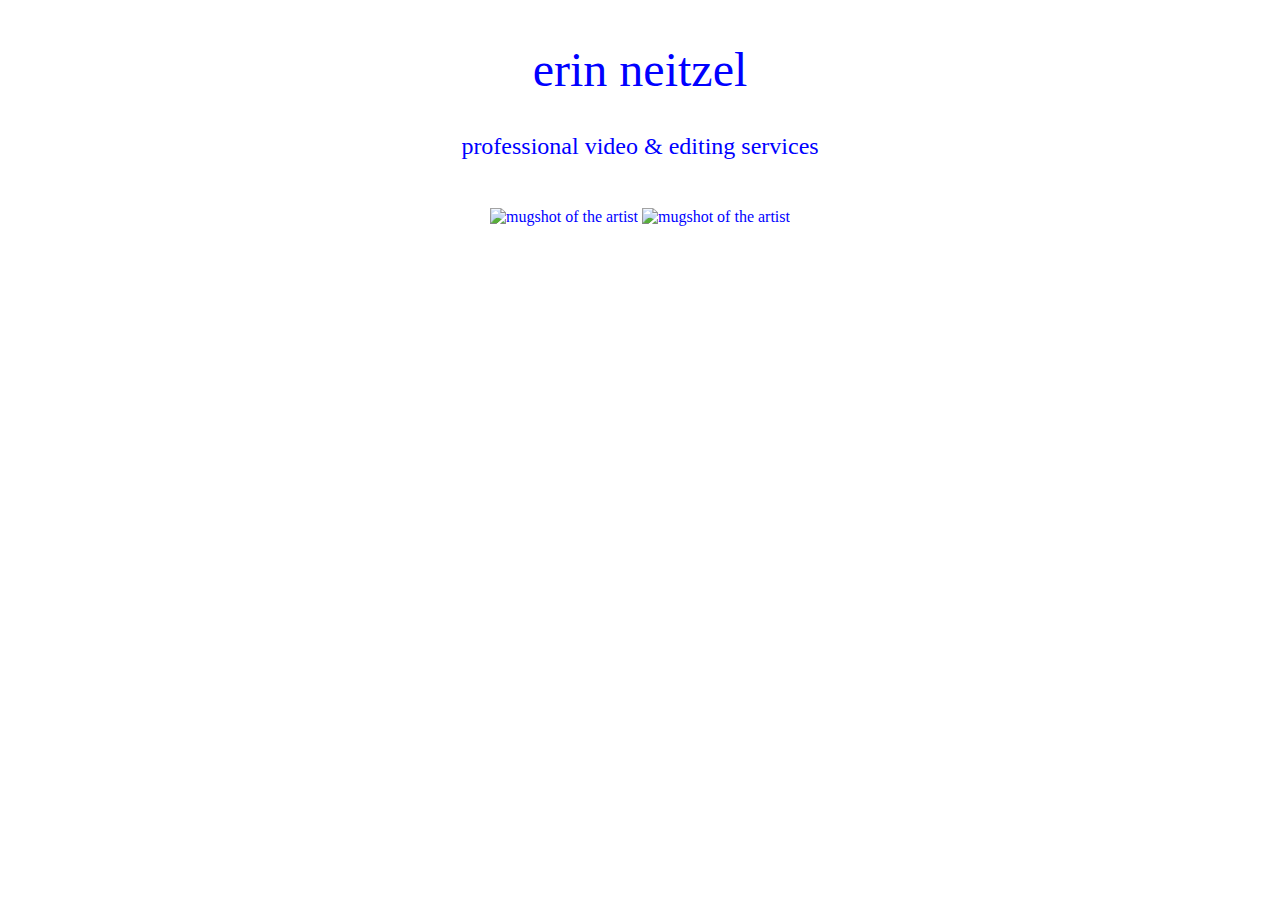
==== about.html @ 4c71f0fe "Rename about to about.html" ====
<!DOCTYPE html>
<html lang="en">
<meta charset="UTF-8" />
<meta name="viewport" content="width=device-width, initial-scale=1.0, user-scalable=no" />

<head>

<title>Erin Neitzel</title>
<link rel="stylesheet" type="text/css" href="form.css" />
<script type="text/javascript" src="cursor.js"></script>

</head>
<body>

<h1><a href="index.html">erin neitzel</a></h1>
<h3>professional video & editing services</h3>


<img src="https://64.media.tumblr.com/067a2b788a0b8f9ec3c499aa7badfafb/5759aa0b003728ee-44/s2048x3072/1f2dd70441b2c28ba35fec8fc0acf468e55d8856.jpg" alt="mugshot of the artist" style="width:500px;height:300px;"> 

<img src="https://64.media.tumblr.com/71dc3f545cb78d51028bef1641fa8e0a/5759aa0b003728ee-87/s2048x3072/ad8ec772a8dad4380c026728785e72ba7432bd02.jpg" alt="mugshot of the artist" style="width:500px;height:300px;"> 




</body>
</html>
---- form.css ----
body{
  font-family: 'Times New Roman', serif;
  text-align: center;
  color: blue;
  background-color: white;
}

h1{
  font-weight: 500;
  font-size: 3em;
  margin-bottom: .3em;
}

h3{
  font-weight: 300;
  font-size: 1.5em;
  margin-bottom: 2em;
}
 

a, a:visited {
  color: blue;
  text-decoration: none;
  line-height: 1.6em;
}

a:hover {
  color: blue;
  text-decoration: underline;
  text-transform: uppercase;
}

.button {
  background-color: white;
  border: none;
  color: blue;
  padding: 20px 32px;
  text-align: center;
  text-decoration: none;
  display: inline-block;
  font-size: 22px;
  margin: 4px 2px;
  transition-duration: 0.4s;
  cursor: pointer;
}

.button1 {
  background-color: white; 
  color: blue; 
}  

.button1:hover {
  background-image: url('https://64.media.tumblr.com/04abebfd35d53b43c7a9256bedda306d/c22743b277d0e807-0b/s400x600/9feebdc5dd7bf3eb1e0193dd43332085655ca4a6.jpg');
  color: white;
}


.button2 {
  background-color: white; 
  color: blue; 
}  

.button2:hover {
  background-image: url('https://64.media.tumblr.com/d2f8dde15e67d0098fbe59a526398812/e018291a360a8eb4-ac/s250x400/54b97940cb6db73b5f521f101c93510cca9b5b82.png');
  color: white;
}


.button3 {
  background-color: white; 
  color: blue; 
}  

.button3:hover {
  background-image: url('https://64.media.tumblr.com/7c003ebb932207931768c40aaea58e82/3ceb5451fec45c5d-67/s100x200/08c2ea01229116d5f9cbd8e1dd3a901c87cec598.png');
  color: white;
}

</style>
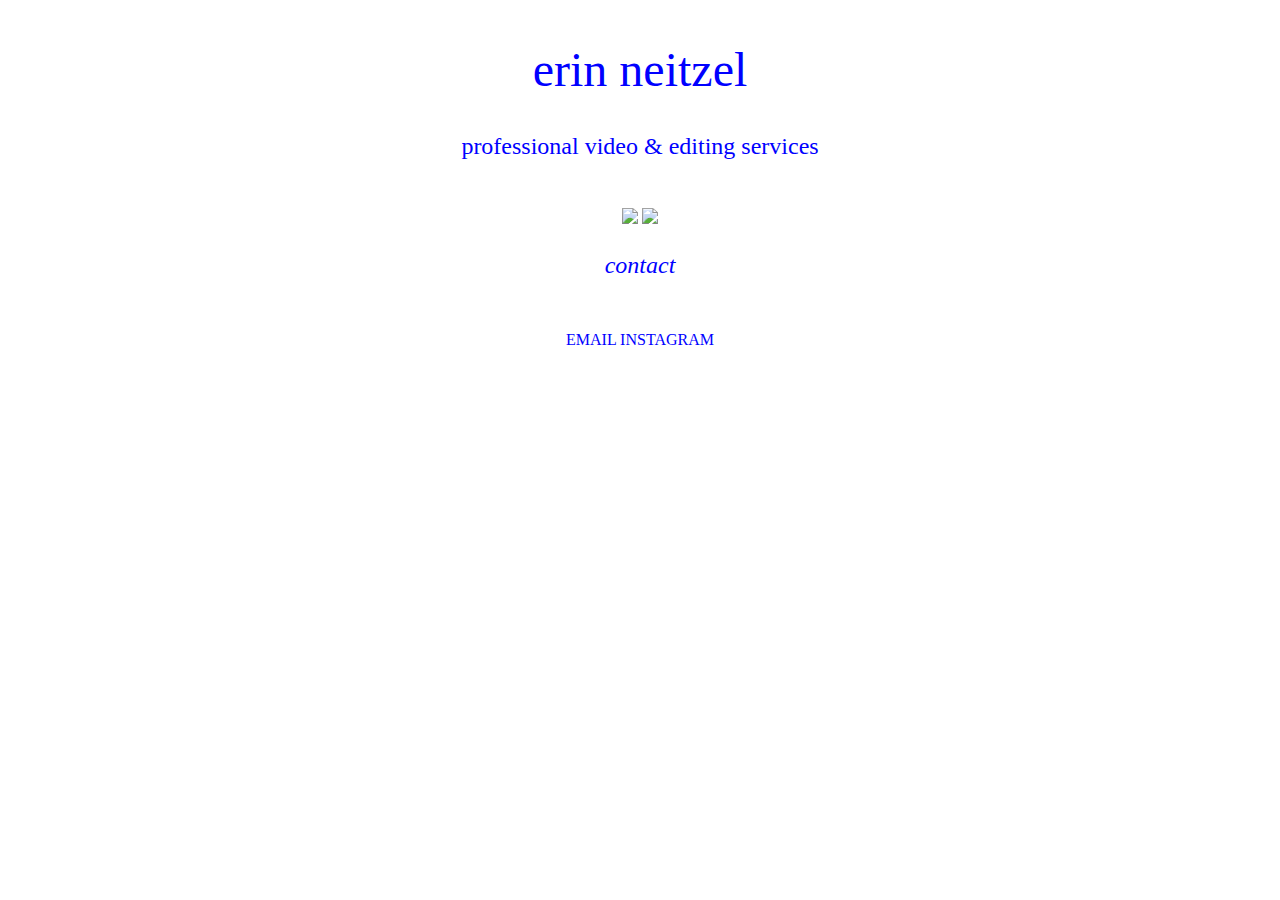
==== commit 78249a3a: "Update about.html" ====
--- a/about.html
+++ b/about.html
@@ -16,11 +16,19 @@
 <h3>professional video & editing services</h3>
 
 
-<img src="https://64.media.tumblr.com/067a2b788a0b8f9ec3c499aa7badfafb/5759aa0b003728ee-44/s2048x3072/1f2dd70441b2c28ba35fec8fc0acf468e55d8856.jpg" alt="mugshot of the artist" style="width:500px;height:300px;"> 
+<img src="https://64.media.tumblr.com/19019b2c98e157e3d949525194d10c5e/73679d9ae5608a05-5e/s2048x3072/4c8ca92fd823a064e643ff3f8f3fff23f6e6cb18.jpg" alt=" " class="responsive1"> 
 
-<img src="https://64.media.tumblr.com/71dc3f545cb78d51028bef1641fa8e0a/5759aa0b003728ee-87/s2048x3072/ad8ec772a8dad4380c026728785e72ba7432bd02.jpg" alt="mugshot of the artist" style="width:500px;height:300px;"> 
+<img src="https://64.media.tumblr.com/ff8e04b5f6c0125abb53ba32d8b798c5/73679d9ae5608a05-a5/s2048x3072/3d6560d09a8ba9226e92b1125bc11d6e73b9a9fc.jpg" alt=" " class="responsive1"> 
+
+<div class="contact">
+<h3><i>contact</i></h3>
+
+<a href="mailto:erineneitzel@gmail.com" target="_blank">EMAIL</a>
+
+<a href="https://www.instagram.com/erin.nightzel/" target="_blank">INSTAGRAM</a>
 
 
+</div>
 
 
 </body>
--- a/form.css
+++ b/form.css
@@ -3,6 +3,11 @@
   text-align: center;
   color: blue;
   background-color: white;
+}
+
+.responsive {
+  max-width: 50%;
+  height: auto;
 }
 
 h1{
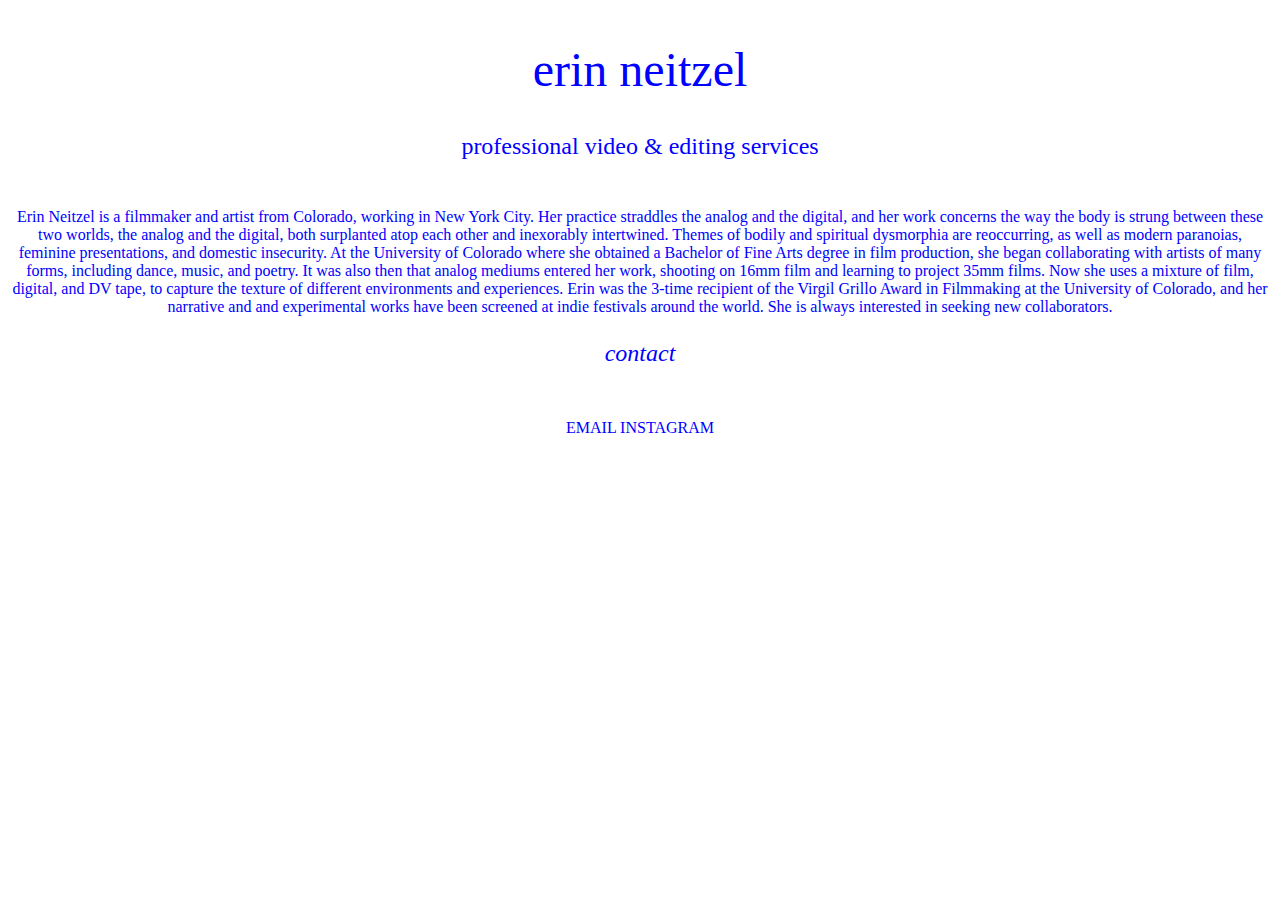
==== commit edc7fc1f: "Update about.html" ====
--- a/about.html
+++ b/about.html
@@ -16,9 +16,14 @@
 <h3>professional video & editing services</h3>
 
 
-<img src="https://64.media.tumblr.com/19019b2c98e157e3d949525194d10c5e/73679d9ae5608a05-5e/s2048x3072/4c8ca92fd823a064e643ff3f8f3fff23f6e6cb18.jpg" alt=" " class="responsive1"> 
+<!---<img src="https://64.media.tumblr.com/19019b2c98e157e3d949525194d10c5e/73679d9ae5608a05-5e/s2048x3072/4c8ca92fd823a064e643ff3f8f3fff23f6e6cb18.jpg" alt=" " class="responsive1"> 
 
-<img src="https://64.media.tumblr.com/ff8e04b5f6c0125abb53ba32d8b798c5/73679d9ae5608a05-a5/s2048x3072/3d6560d09a8ba9226e92b1125bc11d6e73b9a9fc.jpg" alt=" " class="responsive1"> 
+<img src="https://64.media.tumblr.com/ff8e04b5f6c0125abb53ba32d8b798c5/73679d9ae5608a05-a5/s2048x3072/3d6560d09a8ba9226e92b1125bc11d6e73b9a9fc.jpg" alt=" " class="responsive1">--->
+
+Erin Neitzel is a filmmaker and artist from Colorado, working in New York City. Her practice straddles the analog and the digital, and her work concerns the way the body is strung between these two worlds, the analog and the digital, both surplanted atop each other and inexorably intertwined. Themes of bodily and spiritual dysmorphia are reoccurring, as well as modern paranoias, feminine presentations, and domestic insecurity. 
+At the University of Colorado where she obtained a Bachelor of Fine Arts degree in film production, she began collaborating with artists of many forms, including dance, music, and poetry. It was also then that analog mediums entered her work, shooting on 16mm film and learning to project 35mm films. Now she uses a mixture of film, digital, and DV tape, to capture the texture of different environments and experiences.
+
+Erin was the 3-time recipient of the Virgil Grillo Award in Filmmaking at the University of Colorado, and her narrative and and experimental works have been screened at indie festivals around the world. She is always interested in seeking new collaborators.
 
 <div class="contact">
 <h3><i>contact</i></h3>
--- a/form.css
+++ b/form.css
@@ -5,10 +5,33 @@
   background-color: white;
 }
 
+.container {
+  position: relative;
+  overflow: hidden;
+  width: 100%;
+  padding-top: 56.25%; 
+}
+
+.responsive-iframe {
+  position: absolute;
+  top: 0;
+  left: 0;
+  bottom: 0;
+  right: 0;
+  width: 100%;
+  height: 100%;
+}
+
 .responsive {
   max-width: 50%;
   height: auto;
 }
+
+.responsive1 {
+  max-width: 30%;
+  height: auto;
+}
+
 
 h1{
   font-weight: 500;
@@ -81,4 +104,24 @@
   color: white;
 }
 
+.button0ontheair {
+  background-color: white; 
+  color: blue; 
+}  
+
+.button0ontheair:hover {
+  background-image: url('https://64.media.tumblr.com/2cd3099a02bfa752b91397625c712164/a53423c35560609c-55/s250x400/44c3eb7a54e75ec67cb92c75126e378f0d68e044.png');
+  color: white;
+}
+
+.button0electra {
+  background-color: white; 
+  color: blue; 
+}  
+
+.button0electra:hover {
+  background-image: url('https://64.media.tumblr.com/d1f7c4e28f494f37b4738ab68e71b000/d647ef418e9f84ae-d9/s250x400/a554e1f1248d5a280c8457203a933f0b050bf69c.png');
+  color: white;
+}
+
 </style>
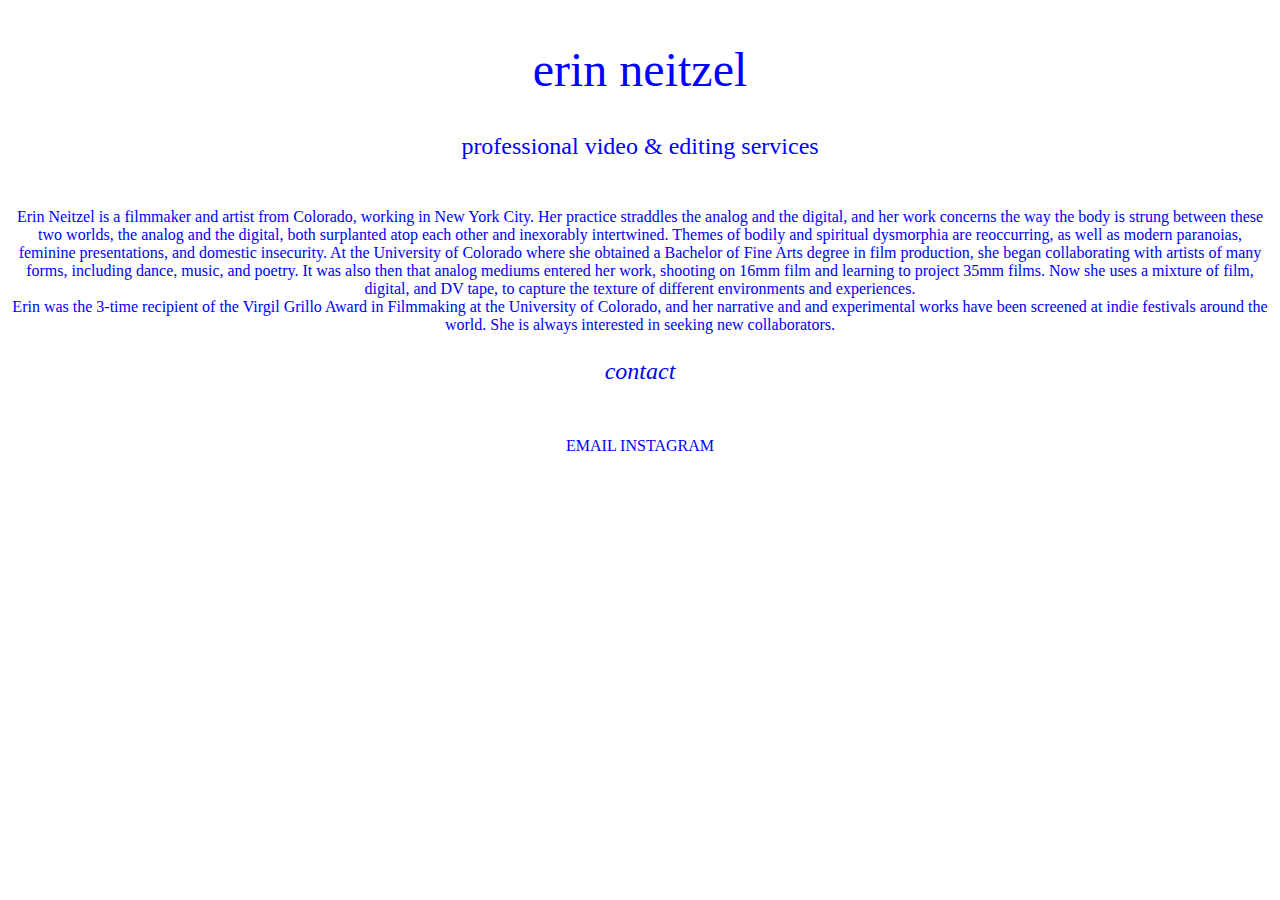
==== commit 9bad31a4: "Update about.html" ====
--- a/about.html
+++ b/about.html
@@ -22,7 +22,7 @@
 
 Erin Neitzel is a filmmaker and artist from Colorado, working in New York City. Her practice straddles the analog and the digital, and her work concerns the way the body is strung between these two worlds, the analog and the digital, both surplanted atop each other and inexorably intertwined. Themes of bodily and spiritual dysmorphia are reoccurring, as well as modern paranoias, feminine presentations, and domestic insecurity. 
 At the University of Colorado where she obtained a Bachelor of Fine Arts degree in film production, she began collaborating with artists of many forms, including dance, music, and poetry. It was also then that analog mediums entered her work, shooting on 16mm film and learning to project 35mm films. Now she uses a mixture of film, digital, and DV tape, to capture the texture of different environments and experiences.
-
+<br>
 Erin was the 3-time recipient of the Virgil Grillo Award in Filmmaking at the University of Colorado, and her narrative and and experimental works have been screened at indie festivals around the world. She is always interested in seeking new collaborators.
 
 <div class="contact">
